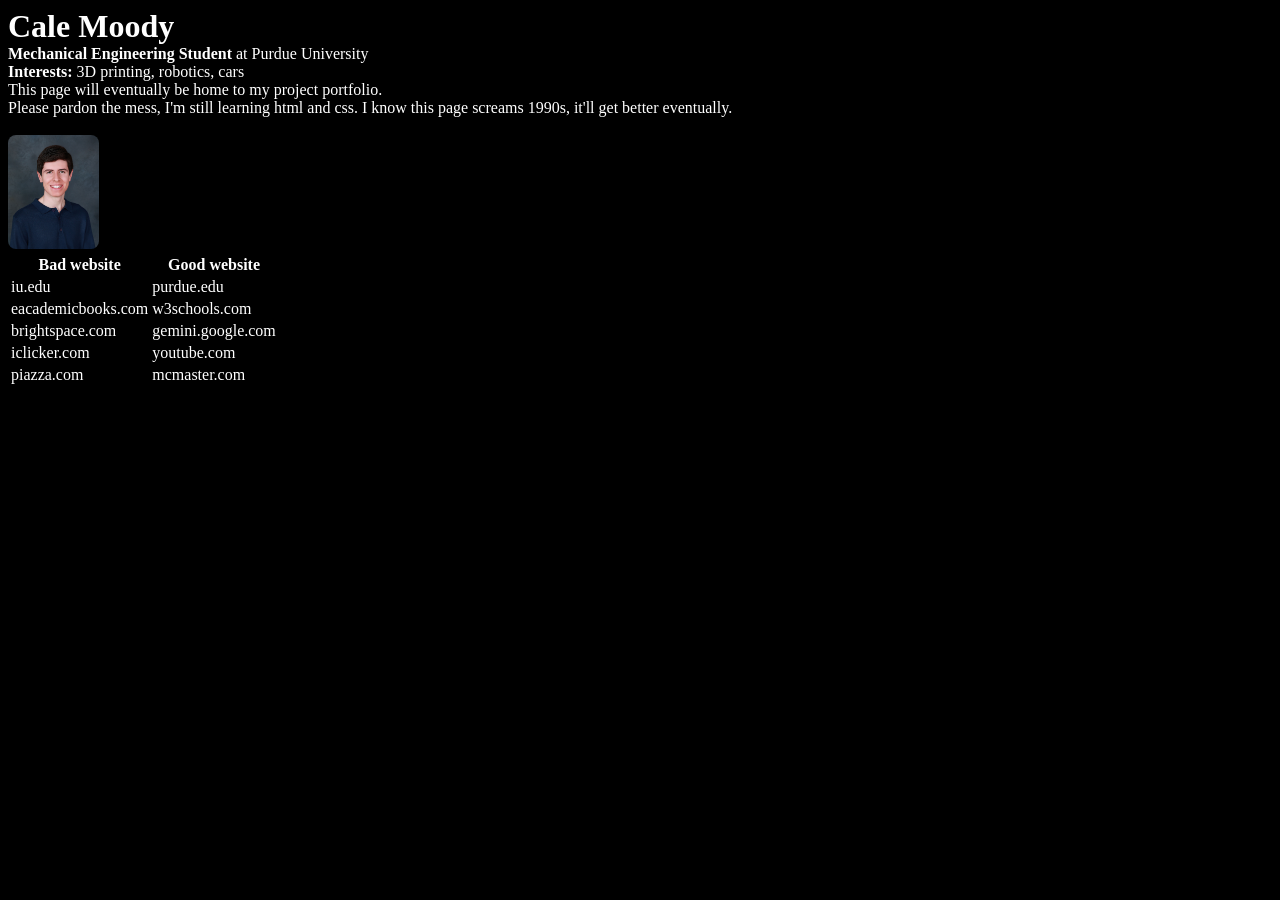
==== index.html @ 454ad8d8 "Initial commit" ====
<!DOCTYPE html>
<html>
    <head>
        <title>About Cale</title>
        <style type="text/css" media="all">
            @import "css/master.css";
        </style>
    </head>
    <body>
        <div id="page-container">
            <div id="content">
                <h1>Cale Moody</h1>
                <p><strong>Mechanical Engineering Student </strong>at Purdue University</p>
                <p><strong>Interests: </strong>3D printing, robotics, cars</p>
                <p>This page will eventually be home to my project portfolio.</p>
                <p>Please pardon the mess, I'm still learning html and css. I know this page screams 1990s, it'll get better eventually.</p>
                <p></p>
                <br />
                <img id="image1" src="images/Portrait.jpg" alt="Cale" />
                <br />
                <table>
                    <tr>
                        <th>Bad website</th>
                        <th>Good website</th>
                    </tr>
                    <tr>
                        <td>iu.edu</td>
                        <td>purdue.edu</td>
                    </tr>
                    <tr>
                        <td>eacademicbooks.com</td>
                        <td>w3schools.com</td>
                    </tr>
                    <tr>
                        <td>brightspace.com</td>
                        <td>gemini.google.com</td>
                    </tr>
                    <tr>
                        <td>iclicker.com</td>
                        <td>youtube.com</td>
                    </tr>
                    <tr>
                        <td>piazza.com</td>
                        <td>mcmaster.com</td>
                    </tr>
                </table> 
            </div>
        </div>         
    </body>
</html>
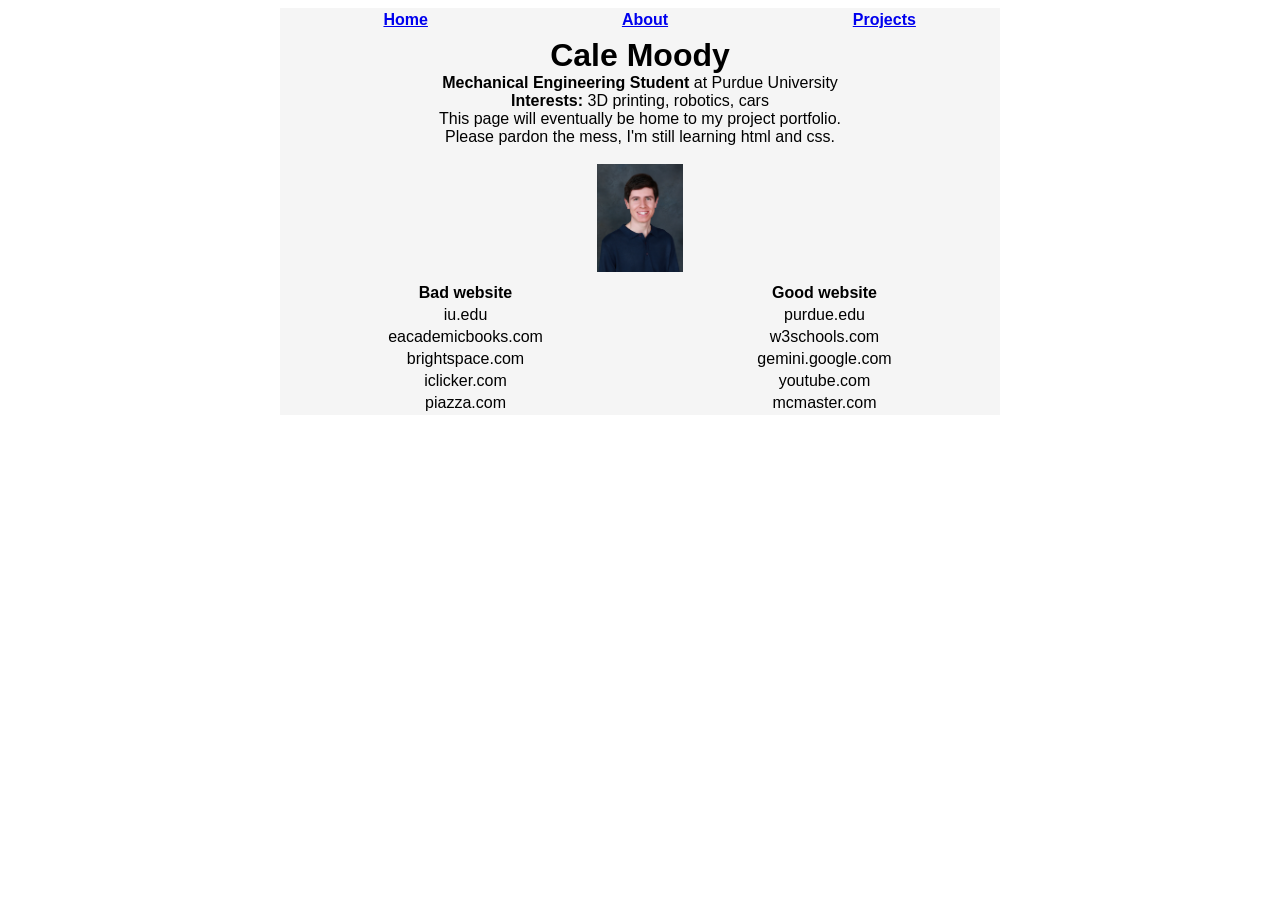
==== commit a49c9723: "Add more content Added 2 new pages, navigation between pages." ====
--- a/index.html
+++ b/index.html
@@ -8,12 +8,21 @@
     </head>
     <body>
         <div id="page-container">
+            <nav>
+                <table>
+                    <tr>
+                        <th><a href="index.html">Home</a></th>
+                        <th><a href="about.html">About</a></th>
+                        <th><a href="projects.html">Projects</a></th>
+                    </tr>
+                </table>
+            </nav>
             <div id="content">
                 <h1>Cale Moody</h1>
                 <p><strong>Mechanical Engineering Student </strong>at Purdue University</p>
                 <p><strong>Interests: </strong>3D printing, robotics, cars</p>
                 <p>This page will eventually be home to my project portfolio.</p>
-                <p>Please pardon the mess, I'm still learning html and css. I know this page screams 1990s, it'll get better eventually.</p>
+                <p>Please pardon the mess, I'm still learning html and css.</p>
                 <p></p>
                 <br />
                 <img id="image1" src="images/Portrait.jpg" alt="Cale" />
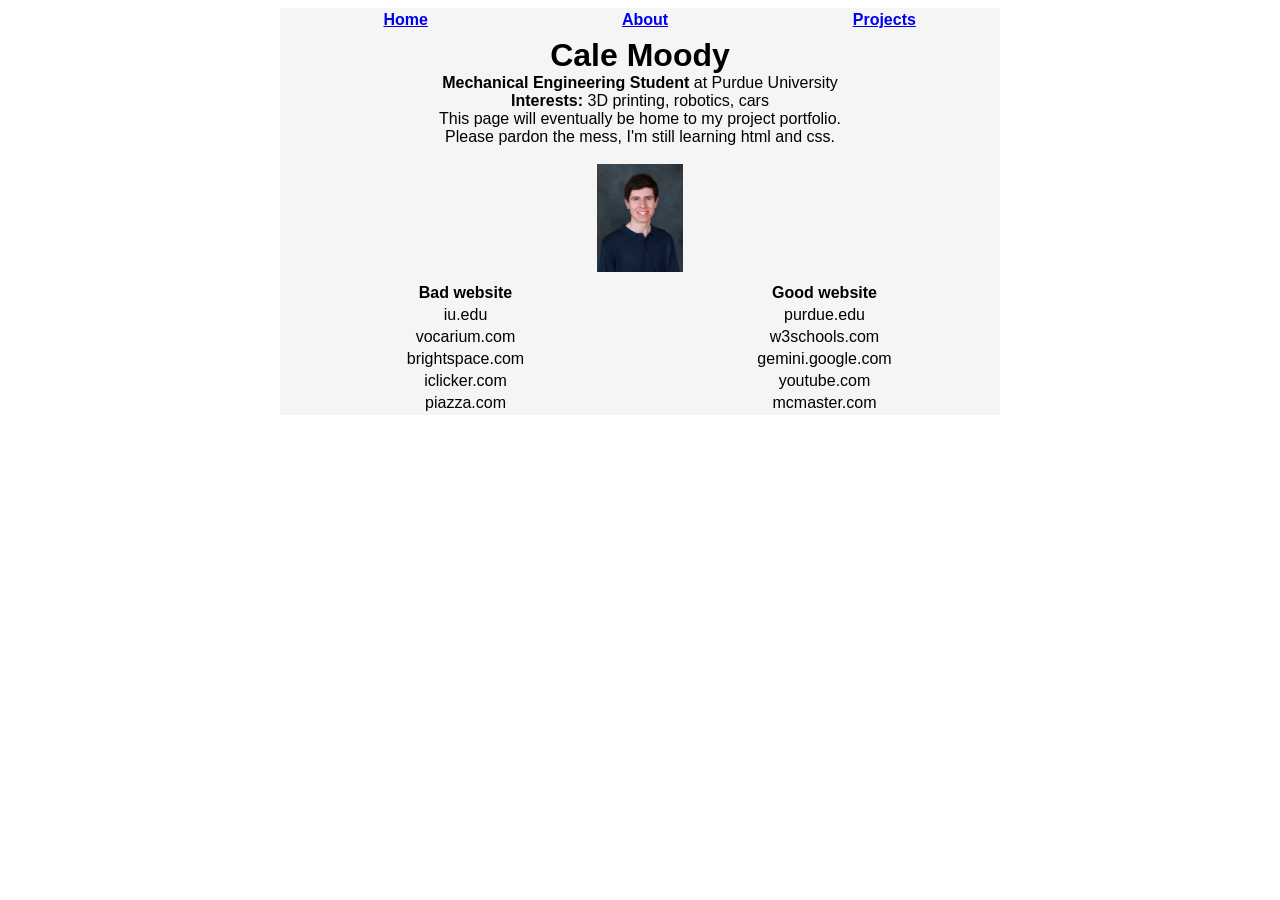
==== commit d0bf5535: "Updated Projects Page" ====
--- a/index.html
+++ b/index.html
@@ -37,7 +37,7 @@
                         <td>purdue.edu</td>
                     </tr>
                     <tr>
-                        <td>eacademicbooks.com</td>
+                        <td>vocarium.com</td>
                         <td>w3schools.com</td>
                     </tr>
                     <tr>
